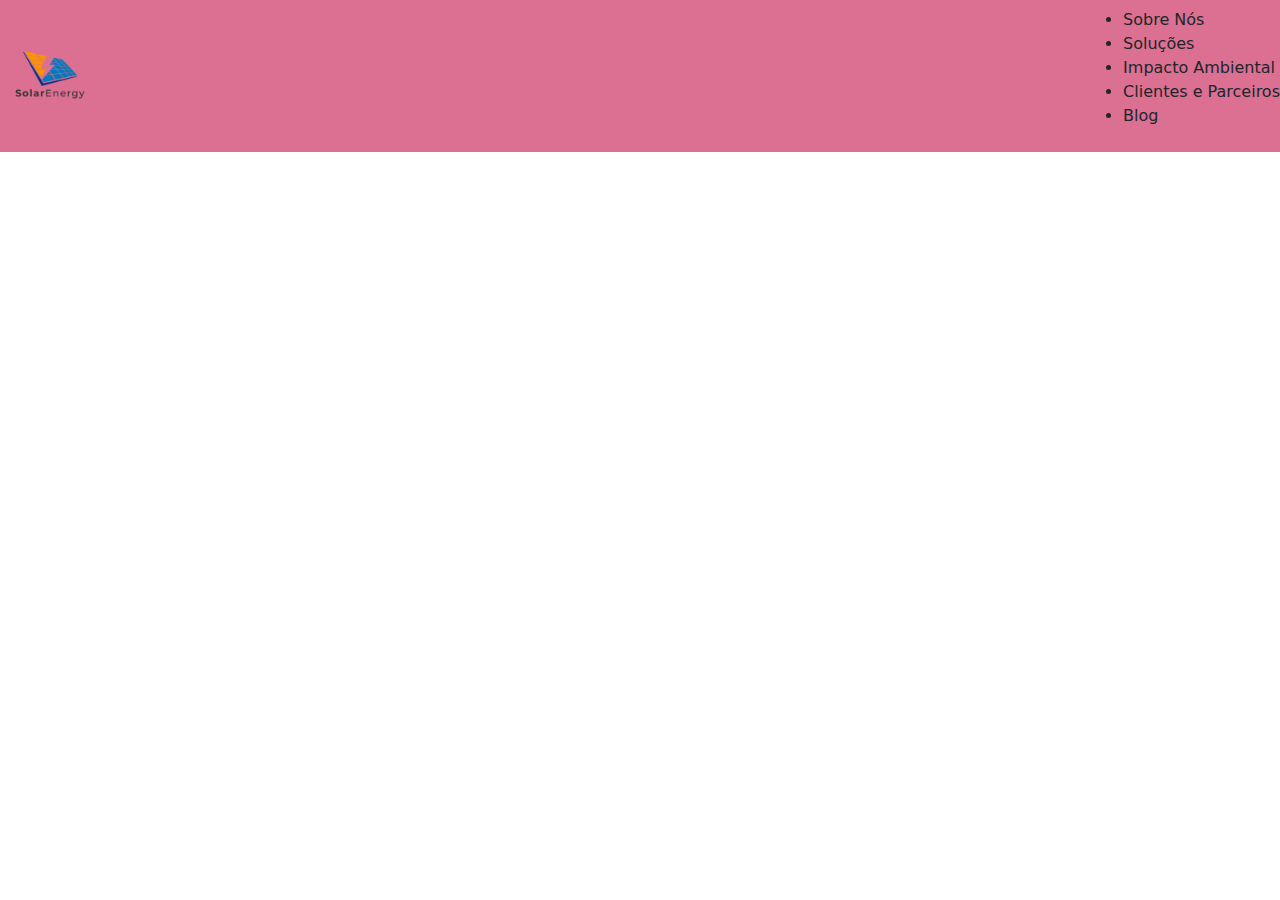
==== index.html @ b1787676 "dia 1" ====
<!DOCTYPE html>
<html lang="pt-br">
<head>
    <meta charset="UTF-8">
    <meta name="viewport" content="width=device-width, initial-scale=1.0">
    <link href="https://cdn.jsdelivr.net/npm/bootstrap@5.3.3/dist/css/bootstrap.min.css" rel="stylesheet" integrity="sha384-QWTKZyjpPEjISv5WaRU9OFeRpok6YctnYmDr5pNlyT2bRjXh0JMhjY6hW+ALEwIH" crossorigin="anonymous">
    <link rel="stylesheet" href="css/style.css">
    <title>SolarEnergy</title>
</head>
<body>
    <header>
        <nav class="navbar">
            <a href="#">
                <img src="imagens/solar sem fundo.png" alt="solarenergylogo">
            </a>
            <ul>
                <li>Sobre Nós</li>
                <li>Soluções</li>
                <li>Impacto Ambiental</li>
                <li>Clientes e Parceiros</li>
                <li>Blog</li>
            </ul>
        </nav>
    </header>
</body>
</html>
---- css/style.css ----
*{
    margin: 0;
    padding: 0;
}

img{
    width: 100px;
    height: 100px;
}

nav{
    background-color: palevioletred;
}
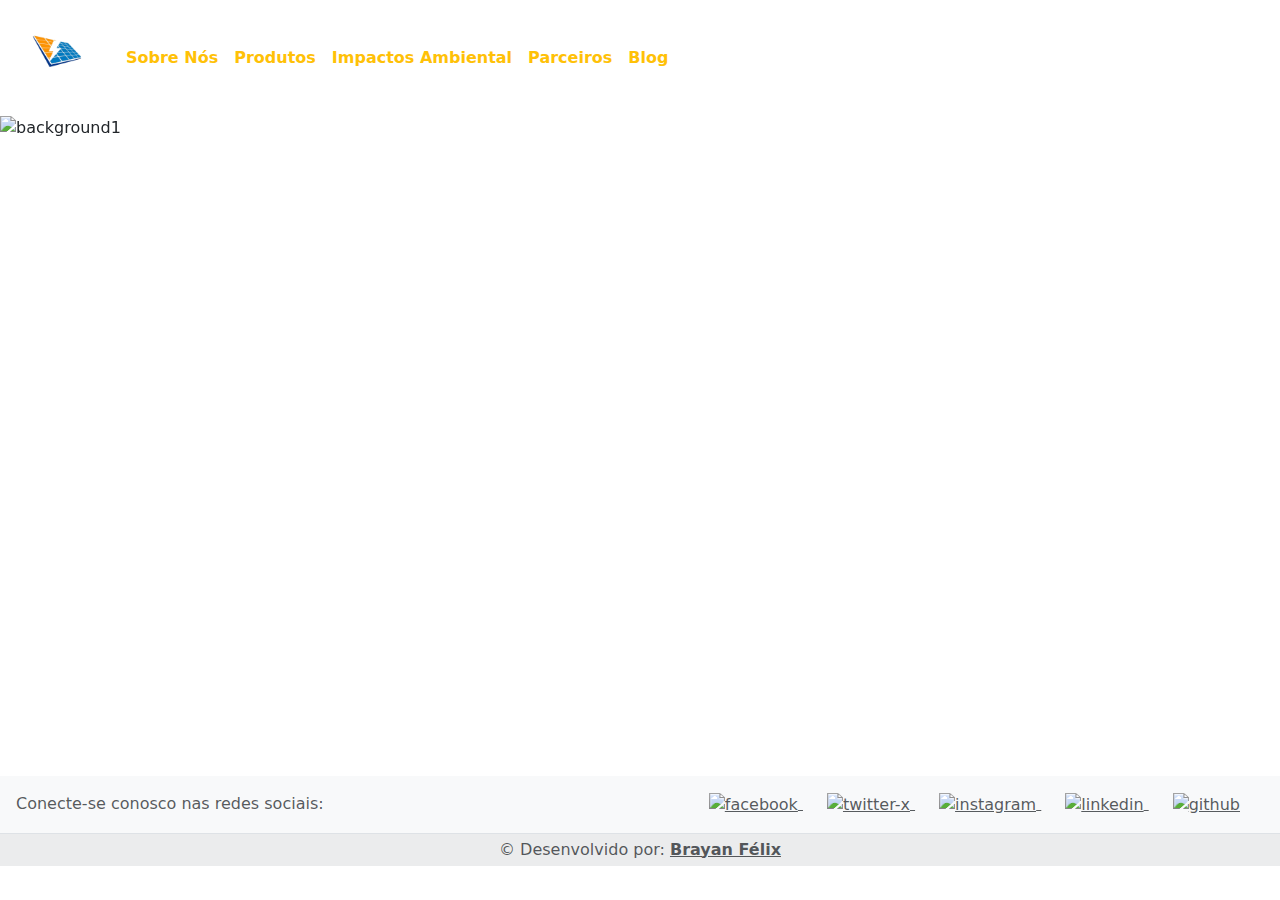
==== commit 43faf382: "dia 2" ====
--- a/index.html
+++ b/index.html
@@ -4,23 +4,103 @@
     <meta charset="UTF-8">
     <meta name="viewport" content="width=device-width, initial-scale=1.0">
     <link href="https://cdn.jsdelivr.net/npm/bootstrap@5.3.3/dist/css/bootstrap.min.css" rel="stylesheet" integrity="sha384-QWTKZyjpPEjISv5WaRU9OFeRpok6YctnYmDr5pNlyT2bRjXh0JMhjY6hW+ALEwIH" crossorigin="anonymous">
+    <script src="https://cdn.jsdelivr.net/npm/bootstrap@5.3.3/dist/js/bootstrap.bundle.min.js"></script>
+    <link rel="shortcut icon" href="imagens/favicon.ico" type="image/x-icon">
     <link rel="stylesheet" href="css/style.css">
     <title>SolarEnergy</title>
 </head>
 <body>
     <header>
-        <nav class="navbar">
-            <a href="#">
-                <img src="imagens/solar sem fundo.png" alt="solarenergylogo">
-            </a>
-            <ul>
-                <li>Sobre Nós</li>
-                <li>Soluções</li>
-                <li>Impacto Ambiental</li>
-                <li>Clientes e Parceiros</li>
-                <li>Blog</li>
-            </ul>
-        </nav>
+        <nav class="navbar navbar-expand-lg navbar-light navbar-nav-scroll">
+            <div class="container-fluid">
+              <a class="navbar-brand" href="#">
+                <img src="imagens/logosolarenergy.png" alt="logo">
+              </a>
+              <button class="navbar-toggler" type="button" data-bs-toggle="collapse" data-bs-target="#navbarNavAltMarkup" aria-controls="navbarNavAltMarkup" aria-expanded="false" aria-label="Toggle navigation">
+                <span class="navbar-toggler-icon"></span>
+              </button>
+              <div class="collapse navbar-collapse" id="navbarNavAltMarkup">
+                <div class="navbar-nav">
+                  <a class="nav-link text-warning active fw-bold" aria-current="page" href="sobrenos.html">Sobre Nós</a>
+                  <a class="nav-link text-warning fw-bold" href="produtos.html">Produtos</a>
+                  <a class="nav-link text-warning fw-bold" href="impactoambiental.html">Impactos Ambiental</a>
+                  <a class="nav-link text-warning fw-bold" href="parceiros.html">Parceiros</a>
+                  <a class="nav-link text-warning fw-bold" href="blog.html">Blog</a>
+                </div>
+              </div>
+            </div>
+          </nav>
     </header>
+
+    <main>
+      <div id="carouselExampleCaptions" class="carousel slide">
+        <div class="carousel-indicators">
+            <button type="button" data-bs-target="#carouselExampleCaptions" data-bs-slide-to="0" class="active"
+                aria-current="true" aria-label="Slide 1"></button>
+            <button type="button" data-bs-target="#carouselExampleCaptions" data-bs-slide-to="1"
+                aria-label="Slide 2"></button>
+            <button type="button" data-bs-target="#carouselExampleCaptions" data-bs-slide-to="2"
+                aria-label="Slide 3"></button>
+        </div>
+        <div class="carousel-inner">
+            <div class="carousel-item active">
+                <img src="imagens/background1.png" class="d-block img-fluid" alt="background1" style="width: 100%; height: 660px;">
+                <div class="carousel-caption d-none d-md-block">
+                </div>
+            </div>
+            <div class="carousel-item">
+                <img src="imagens/background solar.png" class="d-block img-fluid" alt="background2" style="width: 100%; height: 660px;">
+                <div class="carousel-caption d-none d-md-block">
+                </div>
+            </div>
+            <div class="carousel-item">
+                <img src="imagens/background3.png" class="d-block img-fluid" alt="background3" style="width: 100%; height: 660px;">
+                <div class="carousel-caption d-none d-md-block">
+                </div>
+            </div>
+        </div>
+        <button class="carousel-control-prev" type="button" data-bs-target="#carouselExampleCaptions"
+            data-bs-slide="prev">
+            <span class="carousel-control-prev-icon" aria-hidden="true"></span>
+            <span class="visually-hidden">Previous</span>
+        </button>
+        <button class="carousel-control-next" type="button" data-bs-target="#carouselExampleCaptions"
+            data-bs-slide="next">
+            <span class="carousel-control-next-icon" aria-hidden="true"></span>
+            <span class="visually-hidden">Next</span>
+        </button>
+    </div>
+    </main>
+
+    <footer class="text-center text-lg-start bg-body-tertiary text-muted">
+    <section class="d-flex justify-content-center justify-content-lg-between p-3 border-bottom">
+      <div class="me-5 d-none d-lg-block">
+        <span>Conecte-se conosco nas redes sociais:</span>
+      </div>
+
+      <div>
+        <a href="" class="me-4 text-reset"><img src="imagens/facebook.svg" alt="facebook">
+          <i class="fab fa-facebook-f"></i>
+        </a>
+        <a href="" class="me-4 text-reset"><img src="imagens/twitter-x.svg" alt="twitter-x">
+          <i class="fab fa-twitter"></i>
+        </a>
+        <a href="" class="me-4 text-reset"><img src="imagens/instagram.svg" alt="instagram">
+          <i class="fab fa-instagram"></i>
+        </a>
+        <a href="" class="me-4 text-reset"><img src="imagens/linkedin.svg" alt="linkedin">
+          <i class="fab fa-linkedin"></i>
+        </a>
+        <a href="" class="me-4 text-reset"><img src="imagens/github.svg" alt="github">
+          <i class="fab fa-github"></i>
+        </a>
+      </div>
+    </section>
+    
+    <div class="text-center p-1" style="background-color: rgba(0, 0, 0, 0.05);">
+      © Desenvolvido por:
+      <a class="text-reset fw-bold" href="https://www.linkedin.com/in/brayan-f%C3%A9lix-a493a6255/" target="_blank">Brayan Félix</a>
+    </div>
+  </footer>
 </body>
 </html>--- a/css/style.css
+++ b/css/style.css
@@ -1,13 +1,16 @@
-*{
+* {
     margin: 0;
     padding: 0;
 }
+/*
+main {
+    background-image: url(/SolarEnergy/imagens/background\ solar.png);
+    background-position: left;
+    height: 100vh;
+}
+*/
 
-img{
-    width: 100px;
-    height: 100px;
-}
-
-nav{
-    background-color: palevioletred;
+header nav div a img {
+    width: 90px;
+    height: 90px;
 }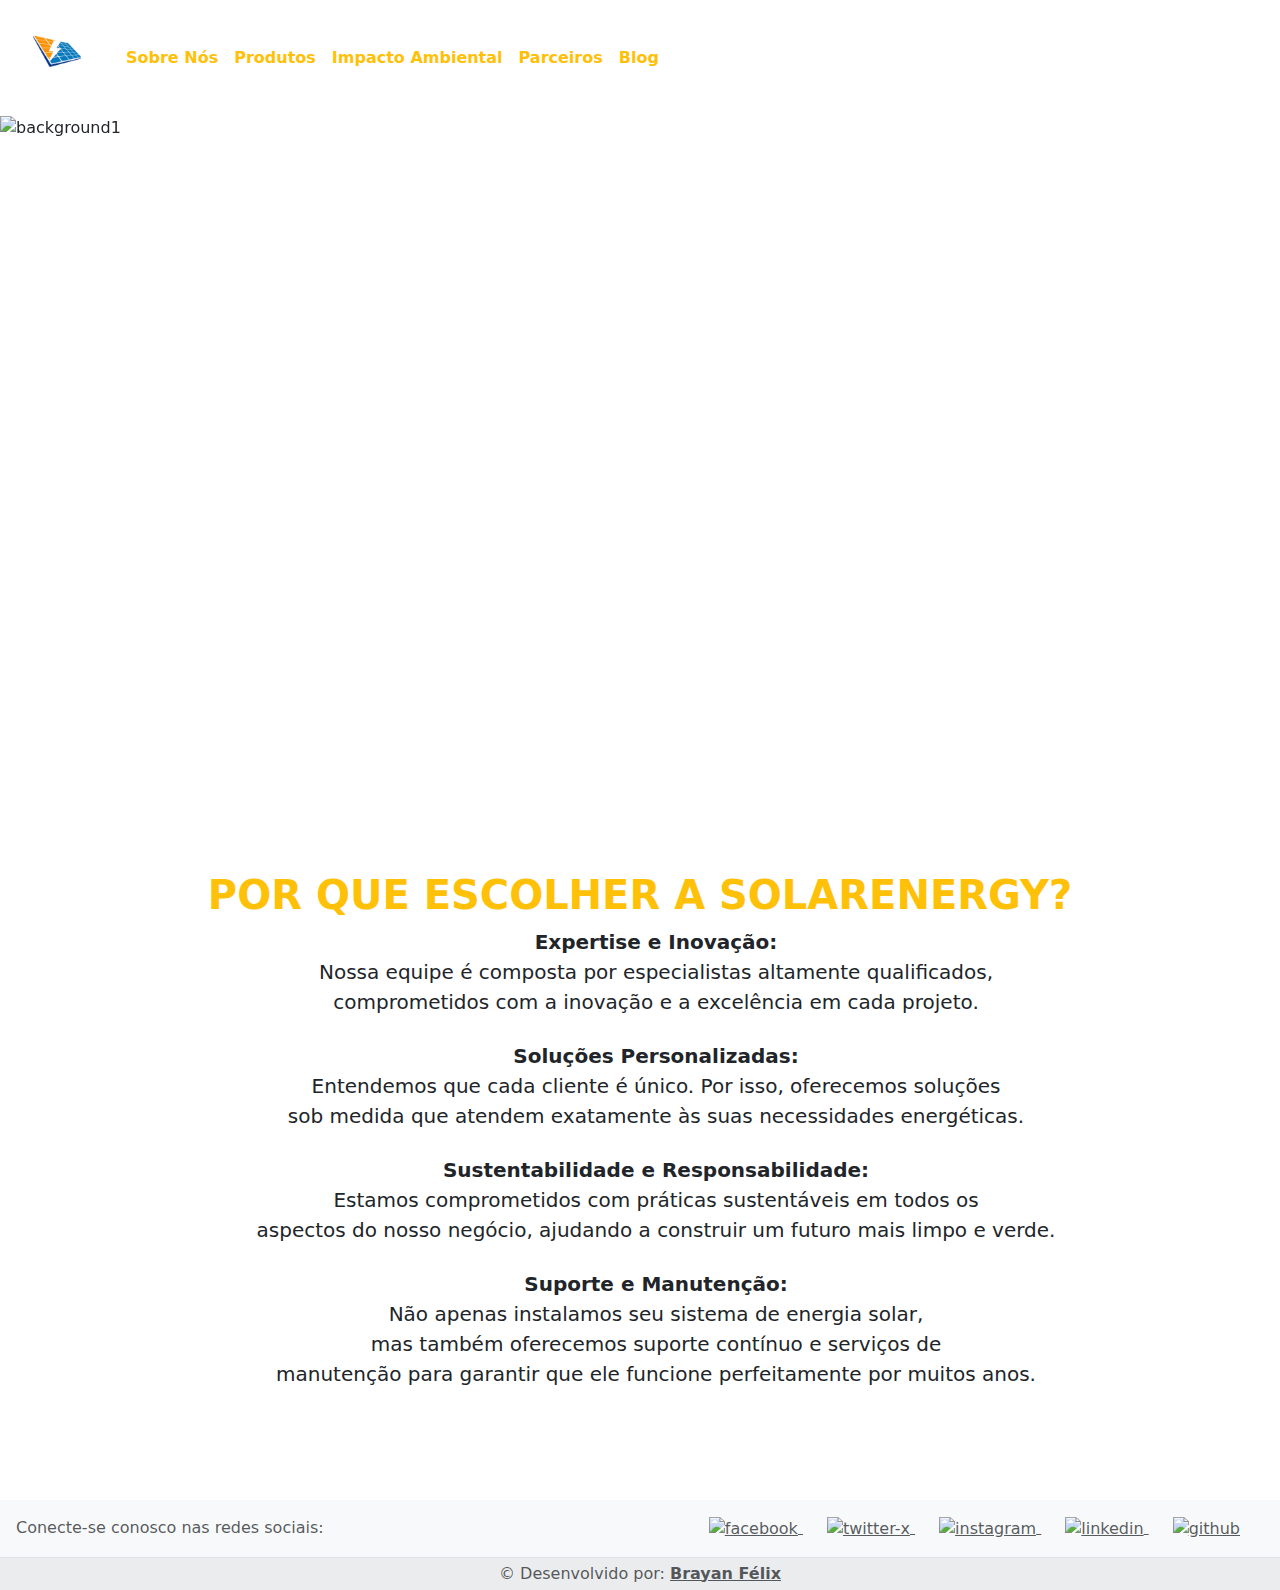
==== commit 1d279101: "dia 3" ====
--- a/index.html
+++ b/index.html
@@ -13,7 +13,7 @@
     <header>
         <nav class="navbar navbar-expand-lg navbar-light navbar-nav-scroll">
             <div class="container-fluid">
-              <a class="navbar-brand" href="#">
+              <a class="navbar-brand" href="index.html">
                 <img src="imagens/logosolarenergy.png" alt="logo">
               </a>
               <button class="navbar-toggler" type="button" data-bs-toggle="collapse" data-bs-target="#navbarNavAltMarkup" aria-controls="navbarNavAltMarkup" aria-expanded="false" aria-label="Toggle navigation">
@@ -23,7 +23,7 @@
                 <div class="navbar-nav">
                   <a class="nav-link text-warning active fw-bold" aria-current="page" href="sobrenos.html">Sobre Nós</a>
                   <a class="nav-link text-warning fw-bold" href="produtos.html">Produtos</a>
-                  <a class="nav-link text-warning fw-bold" href="impactoambiental.html">Impactos Ambiental</a>
+                  <a class="nav-link text-warning fw-bold" href="impactoambiental.html">Impacto Ambiental</a>
                   <a class="nav-link text-warning fw-bold" href="parceiros.html">Parceiros</a>
                   <a class="nav-link text-warning fw-bold" href="blog.html">Blog</a>
                 </div>
@@ -70,6 +70,28 @@
             <span class="visually-hidden">Next</span>
         </button>
     </div>
+
+    <div class="branco">
+
+    </div>
+
+    <section id="about">
+      <div class="about-1">
+          <h1>POR QUE ESCOLHER A SOLARENERGY?</h1>
+          <ul>
+            <li><strong>Expertise e Inovação:</strong> <br> Nossa equipe é composta por especialistas altamente qualificados, <br> comprometidos com a inovação e a excelência em cada projeto.</li>
+            <br>
+            <li><strong>Soluções Personalizadas:</strong><br> Entendemos que cada cliente é único. Por isso, oferecemos soluções <br> sob medida que atendem exatamente às suas necessidades energéticas.</li>
+            <br>
+            <li><strong>Sustentabilidade e Responsabilidade:</strong> <br> Estamos comprometidos com práticas sustentáveis em todos os <br> aspectos do nosso negócio, ajudando a construir um futuro mais limpo e verde.</li>
+            <br>
+            <li><strong>Suporte e Manutenção:</strong><br> Não apenas instalamos seu sistema de energia solar, <br> mas também oferecemos suporte contínuo e serviços de <br> manutenção para garantir que ele funcione perfeitamente por muitos anos.</li>
+          </ul>
+      </div>
+
+      <div class="branco">
+
+      </div>
     </main>
 
     <footer class="text-center text-lg-start bg-body-tertiary text-muted">
--- a/css/style.css
+++ b/css/style.css
@@ -13,4 +13,40 @@
 header nav div a img {
     width: 90px;
     height: 90px;
+}
+
+nav a {
+    font-size: 100px;
+}
+
+.about-1 {
+    margin: 30px;
+    padding: 5px;
+    text-align: center;
+    justify-content: center;
+}
+
+ul {
+    text-align: center;
+    list-style-type: none
+}
+
+li {
+    font-size: 20px;
+}
+
+.about-1 h1 {
+    text-align: center;
+    color: #FFC107;
+    font-weight: bold;
+}
+
+.about-1 p {
+    text-align: center;
+    padding: 3px;
+    color: black;
+}
+
+.branco {
+    height: 60px;
 }